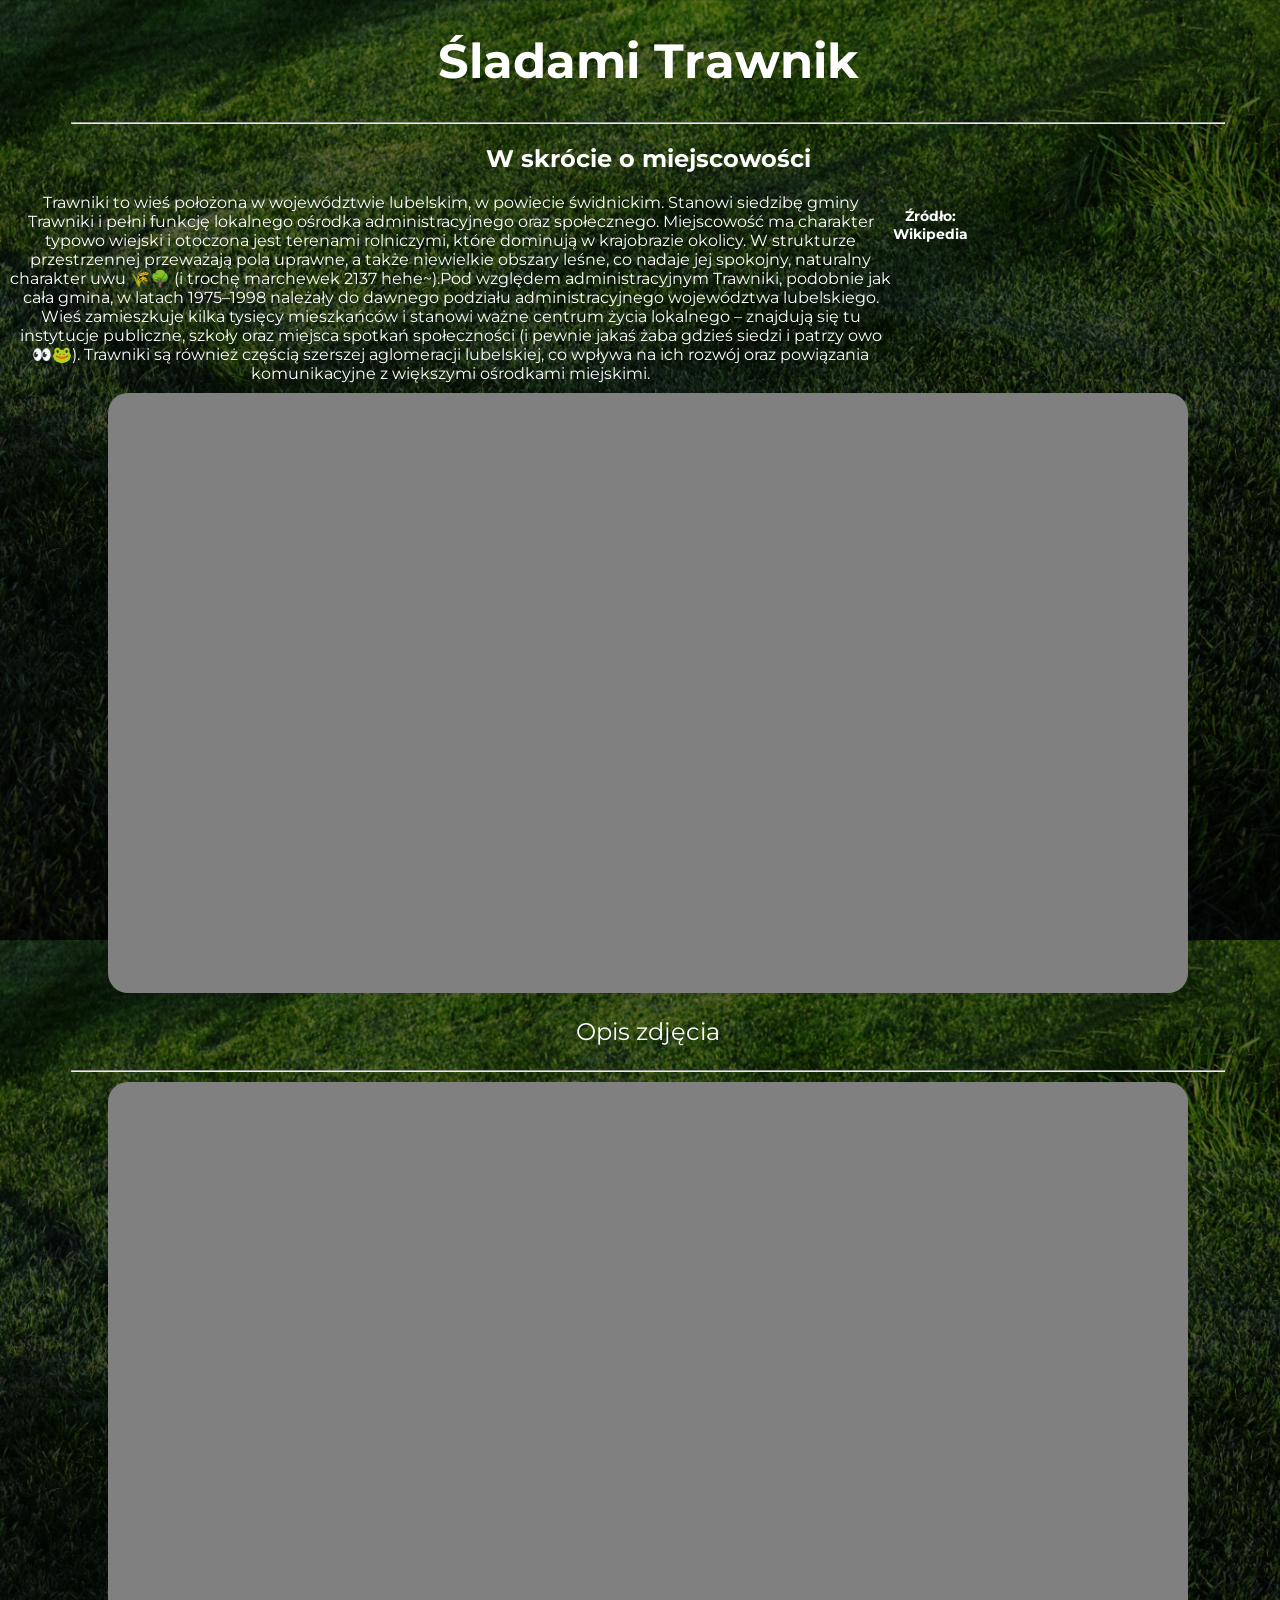
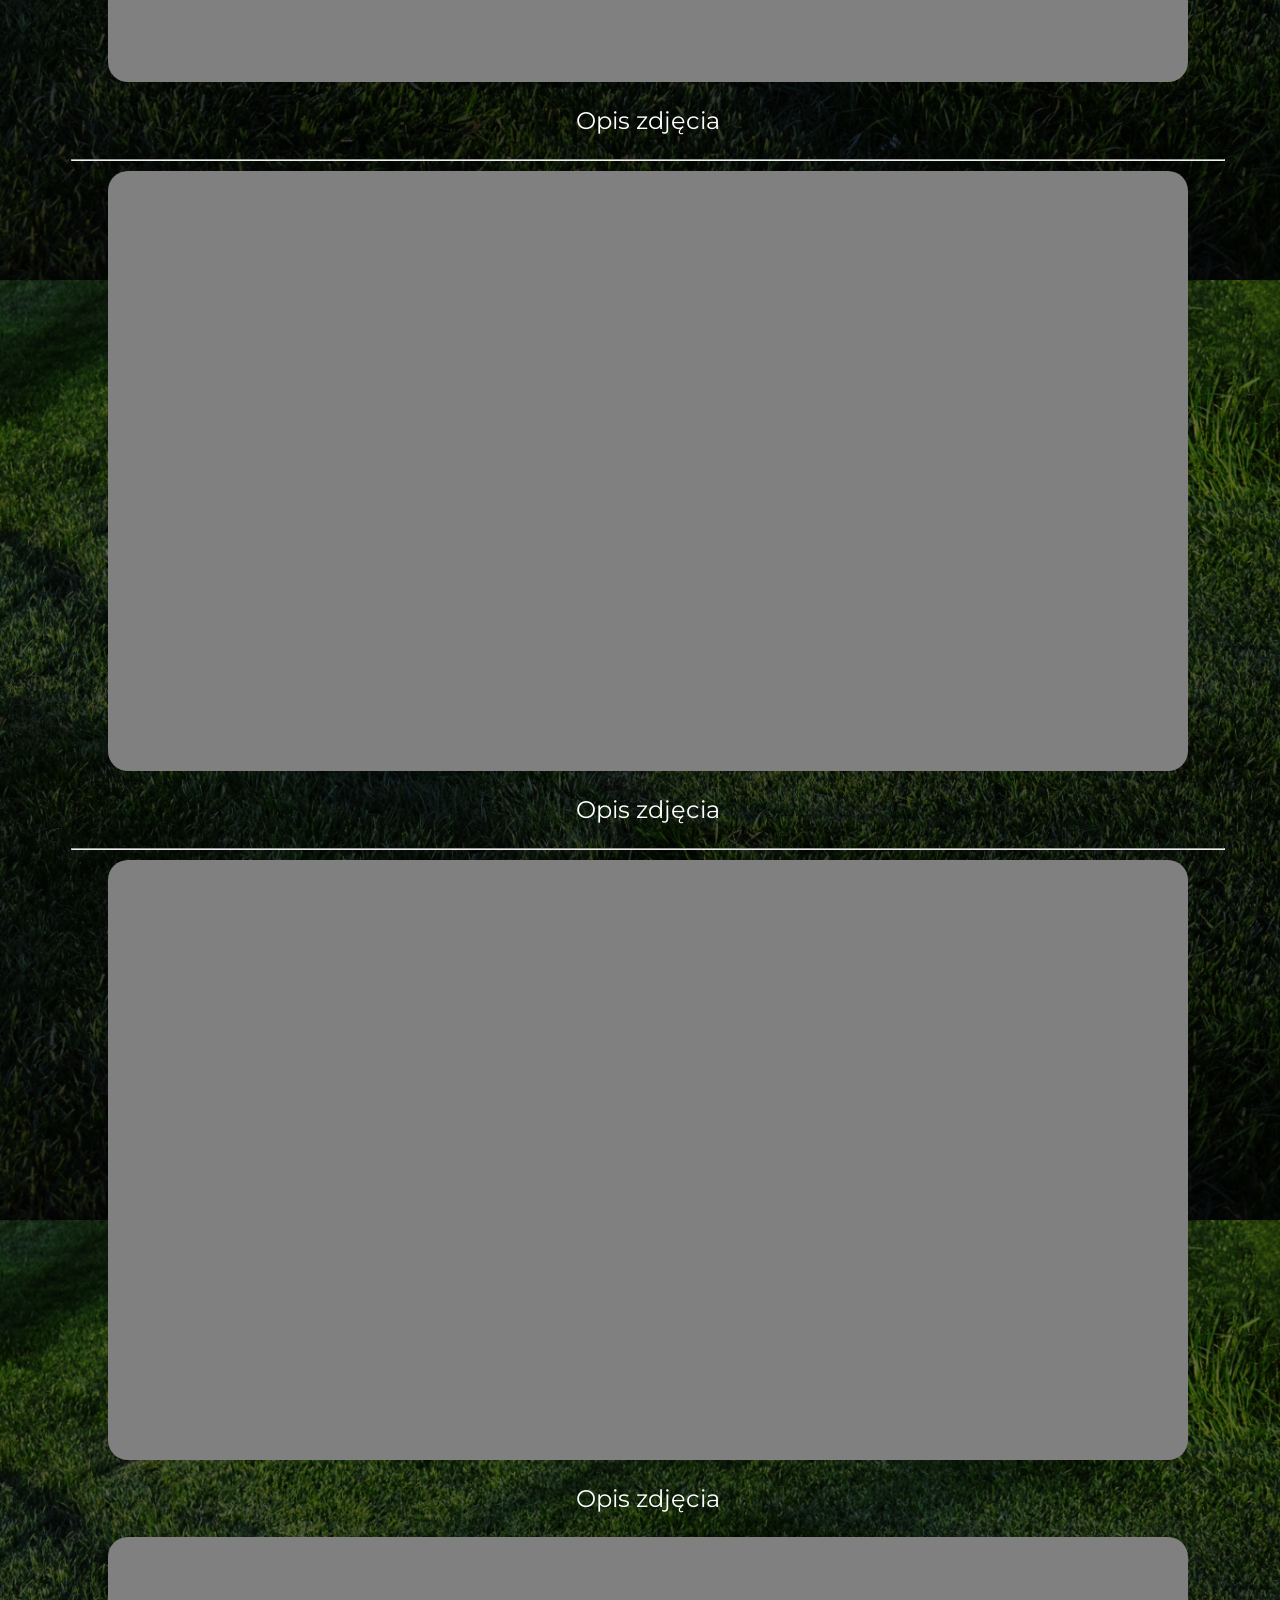
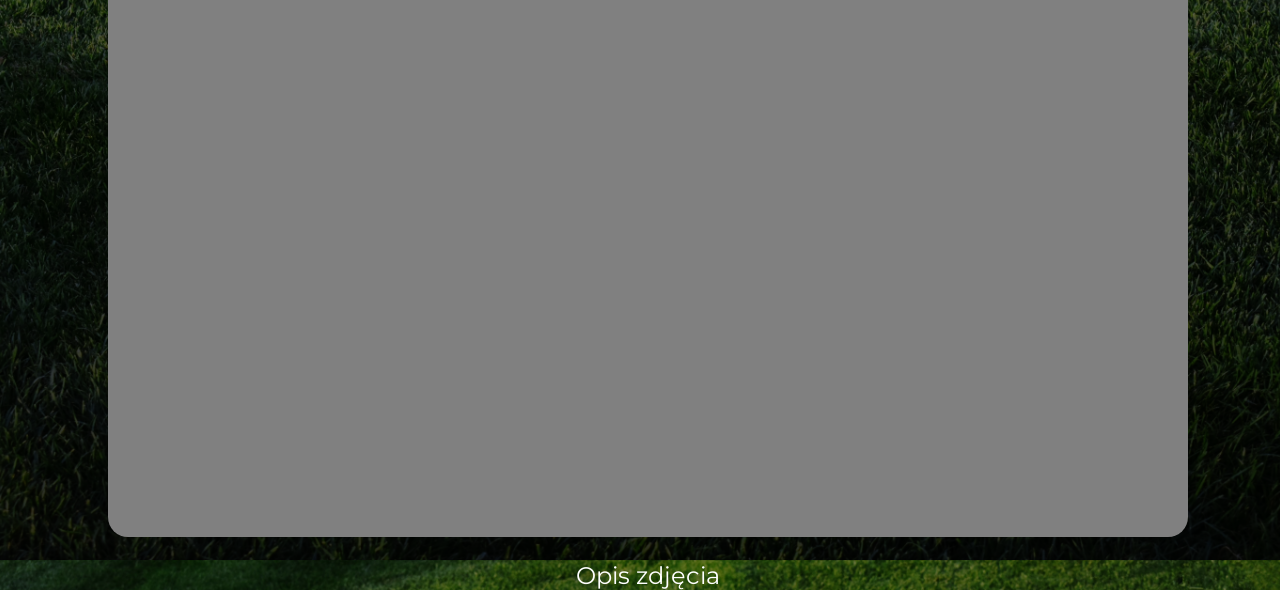
==== index.html @ db534aa2 "font size go smol" ====
<!doctype html>
<html lang="pl">
  <head>
    <meta charset="UTF-8" />
    <meta name="viewport" content="width=device-width, initial-scale=1.0" />
    <link rel="stylesheet" href="styles.css" />
    <link rel="preconnect" href="https://fonts.googleapis.com" />
    <link rel="preconnect" href="https://fonts.gstatic.com" crossorigin />
    <link
      href="https://fonts.googleapis.com/css2?family=Montserrat:ital,wght@0,100..900;1,100..900&display=swap"
      rel="stylesheet"
    />
    <title>Śladami Trawnik...</title>
  </head>

  <body>
    <h1 id="title"></h1>
    <hr />
    <h2>W skrócie o miejscowości</h2>

    <span class="info">
      Trawniki to wieś położona w województwie lubelskim, w powiecie świdnickim. Stanowi siedzibę gminy Trawniki i pełni funkcję lokalnego ośrodka administracyjnego oraz społecznego. Miejscowość ma charakter typowo wiejski i otoczona jest terenami rolniczymi, które dominują w krajobrazie okolicy. W strukturze przestrzennej przeważają pola uprawne, a także niewielkie obszary leśne, co nadaje jej spokojny, naturalny charakter uwu 🌾🌳 (i trochę marchewek 2137 hehe~).Pod względem administracyjnym Trawniki, podobnie jak cała gmina, w latach 1975–1998 należały do dawnego podziału administracyjnego województwa lubelskiego. Wieś zamieszkuje kilka tysięcy mieszkańców i stanowi ważne centrum życia lokalnego – znajdują się tu instytucje publiczne, szkoły oraz miejsca spotkań społeczności (i pewnie jakaś żaba gdzieś siedzi i patrzy owo 👀🐸). Trawniki są również częścią szerszej aglomeracji lubelskiej, co wpływa na ich rozwój oraz powiązania komunikacyjne z większymi ośrodkami miejskimi.
      <p style="font-size:14px"><b>Źródło: Wikipedia</b></p>
      <!-- tu opis jakis krotki-->
    </span>

    <div>
      <div class="image-container">
        <!--tu wstaw obraz-->
      </div>
      <p>Opis zdjęcia</p>
    </div>
    <hr /> 
    <div>
      <div class="image-container">
        <!--tu wstaw obraz-->
      </div>
      <p>Opis zdjęcia</p>
    </div>
    <hr />
    <div>
      <div class="image-container">
        <!--tu wstaw obraz-->
      </div>
      <p>Opis zdjęcia</p>
    </div>
    <hr />
    <div>
      <div class="image-container">
        <!--tu wstaw obraz-->
      </div>
      <p>Opis zdjęcia</p>
    </div>
    <div>
      <div class="image-container">
        <!--tu wstaw obraz-->
      </div>
      <p>Opis zdjęcia</p>
    </div>
    <script src="script.js"></script>
  </body>
</html>
---- styles.css ----
body {
  font-family: "Montserrat", sans-serif;
  background: #000000;
  background-repeat: no-repeat;
  background-attachment: fixed;
  background-size: cover;
  color: #ffffff;
  width: 100%;
  height: 100vh;
  background:
    linear-gradient(rgba(0, 0, 0, 0.5), rgba(0, 0, 0, 0.8)),
    url("/assets/trawnik.webp");
  background-size: cover;
  background-position: center;
  text-align: center;
}

h1 {
  font-weight: bold;
  font-size: 3rem;
}

h2 {
  font-size: 1.5rem;
  animation: letterFadeIn 1.5s ease-out;
}

p {
  font-size: 1.5rem;
  animation: letterFadeIn 1.5s ease-out;
}

.info {
  display: flex;
  justify-self: center;
  width: 75%;
  size: 10px;
}

hr {
  color: #ffffff;
  width: 90%;
}
.letter {
  display: inline-block;
  opacity: 0;
  animation: letterFadeIn 0.1s ease forwards;
}

@keyframes letterFadeIn {
  0% {
    opacity: 0;
  }
  100% {
    opacity: 1;
  }
}

.image-container {
  margin-top: 10px;
  position: relative;
  background-color: grey;
  height: 600px;
  left: 0;
  right: 0;
  margin-left: 100px;
  margin-right: 100px;
  border-radius: 20px;
}
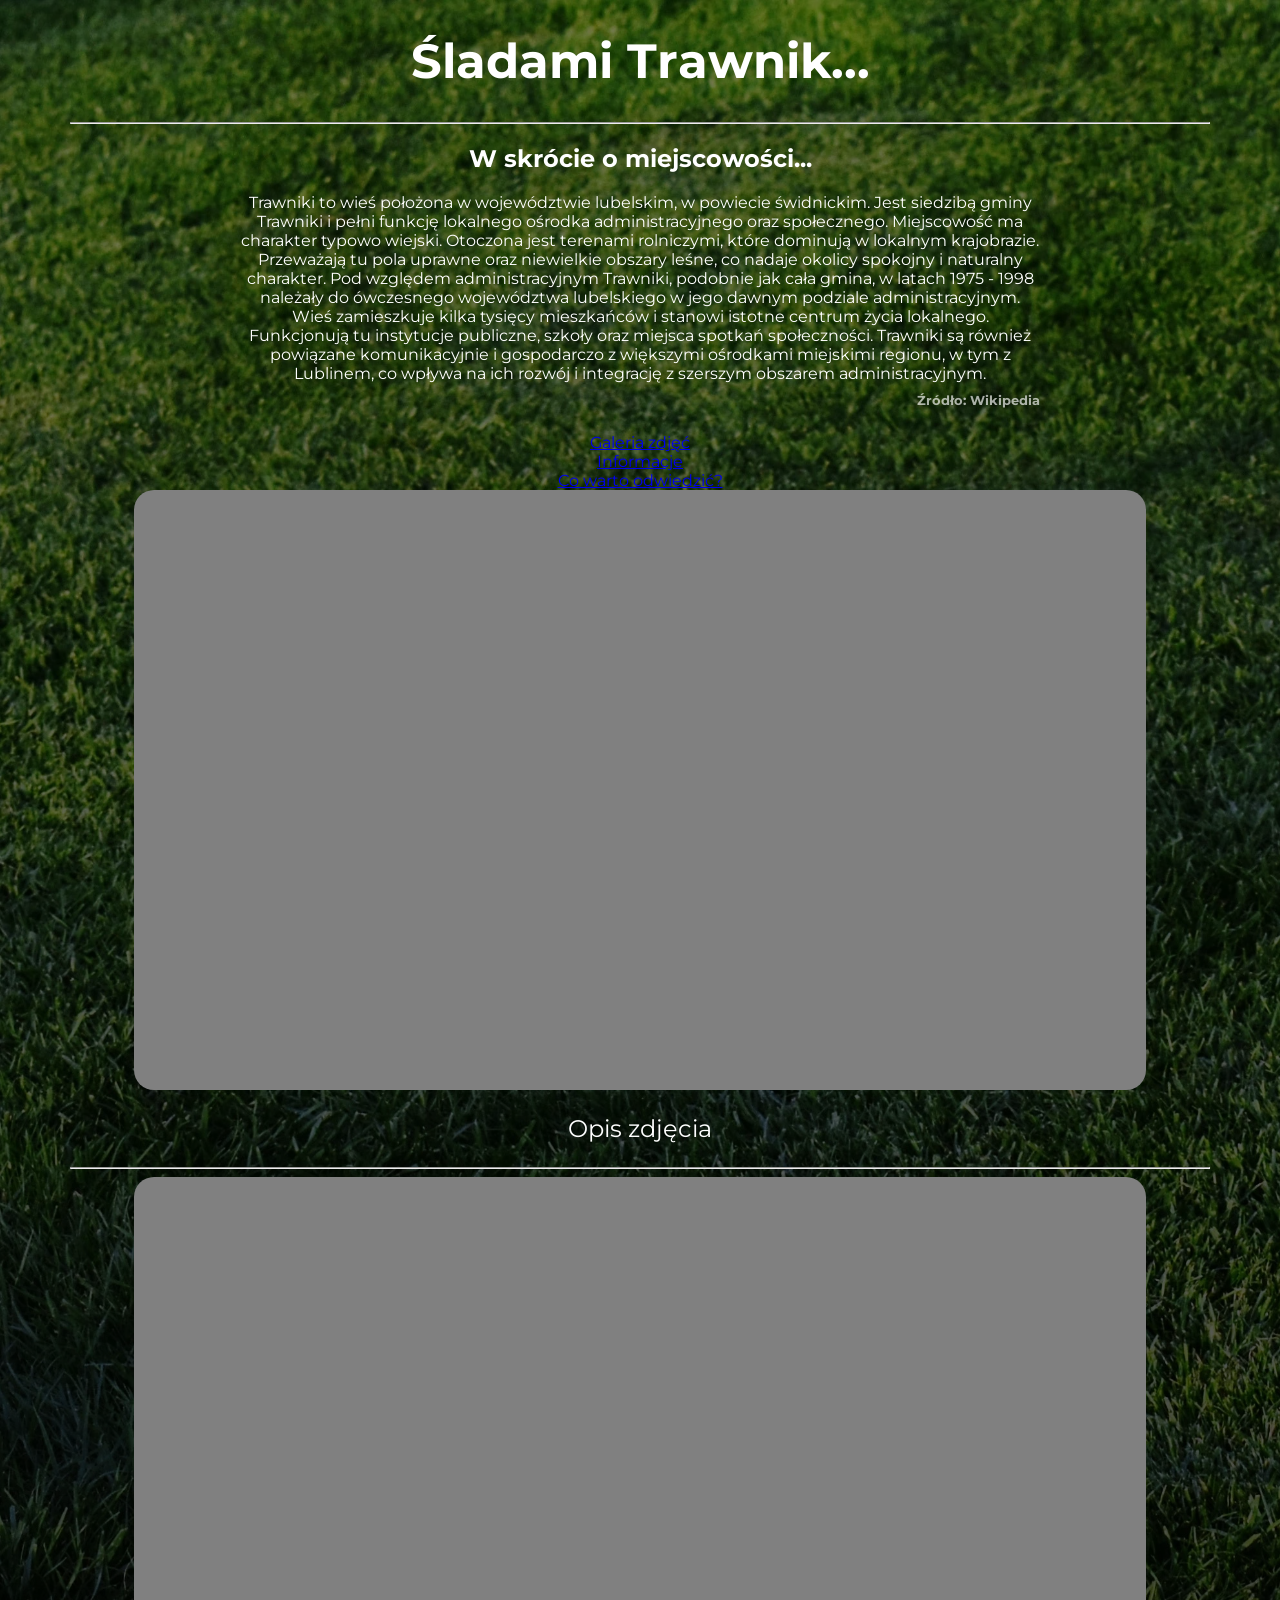
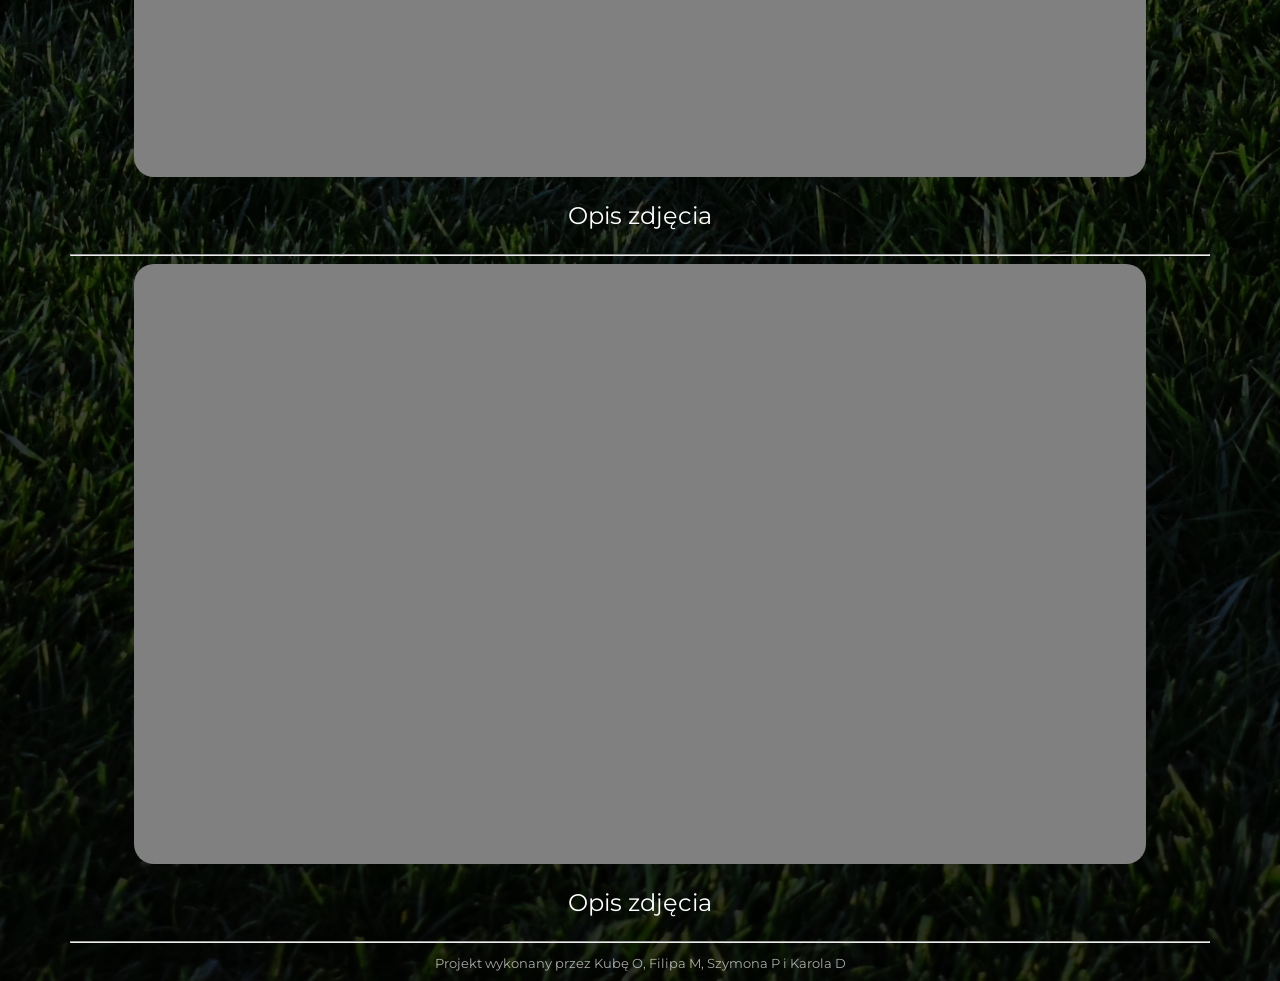
==== commit ddf0dd33: "zmiany i poprawki małe" ====
--- a/index.html
+++ b/index.html
@@ -16,15 +16,21 @@
   <body>
     <h1 id="title"></h1>
     <hr />
-    <h2>W skrócie o miejscowości</h2>
+    <h2>W skrócie o miejscowości...</h2>
 
     <span class="info">
-      Trawniki to wieś położona w województwie lubelskim, w powiecie świdnickim. Stanowi siedzibę gminy Trawniki i pełni funkcję lokalnego ośrodka administracyjnego oraz społecznego. Miejscowość ma charakter typowo wiejski i otoczona jest terenami rolniczymi, które dominują w krajobrazie okolicy. W strukturze przestrzennej przeważają pola uprawne, a także niewielkie obszary leśne, co nadaje jej spokojny, naturalny charakter uwu 🌾🌳 (i trochę marchewek 2137 hehe~).Pod względem administracyjnym Trawniki, podobnie jak cała gmina, w latach 1975–1998 należały do dawnego podziału administracyjnego województwa lubelskiego. Wieś zamieszkuje kilka tysięcy mieszkańców i stanowi ważne centrum życia lokalnego – znajdują się tu instytucje publiczne, szkoły oraz miejsca spotkań społeczności (i pewnie jakaś żaba gdzieś siedzi i patrzy owo 👀🐸). Trawniki są również częścią szerszej aglomeracji lubelskiej, co wpływa na ich rozwój oraz powiązania komunikacyjne z większymi ośrodkami miejskimi.
-      <p style="font-size:14px"><b>Źródło: Wikipedia</b></p>
+      Trawniki to wieś położona w województwie lubelskim, w powiecie świdnickim. Jest siedzibą gminy Trawniki i pełni funkcję lokalnego ośrodka administracyjnego oraz społecznego. Miejscowość ma charakter typowo wiejski. Otoczona jest terenami rolniczymi, które dominują w lokalnym krajobrazie. Przeważają tu pola uprawne oraz niewielkie obszary leśne, co nadaje okolicy spokojny i naturalny charakter. Pod względem administracyjnym Trawniki, podobnie jak cała gmina, w latach 1975 - 1998 należały do ówczesnego województwa lubelskiego w jego dawnym podziale administracyjnym. Wieś zamieszkuje kilka tysięcy mieszkańców i stanowi istotne centrum życia lokalnego. Funkcjonują tu instytucje publiczne, szkoły oraz miejsca spotkań społeczności. Trawniki są również powiązane komunikacyjnie i gospodarczo z większymi ośrodkami miejskimi regionu, w tym z Lublinem, co wpływa na ich rozwój i integrację z szerszym obszarem administracyjnym.
+      <p class="source"><b>Źródło: Wikipedia</b></p>
       <!-- tu opis jakis krotki-->
     </span>
-
-    <div>
+    <div class="links">
+      <a href="#">Galeria zdjęć</a>
+      <a href="#">Informacje</a>
+      <a href="#">Co warto odwiedzić?</a>
+    </div>
+    
+    
+      <div>
       <div class="image-container">
         <!--tu wstaw obraz-->
       </div>
@@ -44,19 +50,11 @@
       </div>
       <p>Opis zdjęcia</p>
     </div>
-    <hr />
-    <div>
-      <div class="image-container">
-        <!--tu wstaw obraz-->
-      </div>
-      <p>Opis zdjęcia</p>
-    </div>
-    <div>
-      <div class="image-container">
-        <!--tu wstaw obraz-->
-      </div>
-      <p>Opis zdjęcia</p>
-    </div>
+    <hr>
+  
+    <footer>
+      <p class="authors">Projekt wykonany przez Kubę O, Filipa M, Szymona P i Karola D</p>
+    </footer>
     <script src="script.js"></script>
   </body>
 </html>
--- a/styles.css
+++ b/styles.css
@@ -5,8 +5,7 @@
   background-attachment: fixed;
   background-size: cover;
   color: #ffffff;
-  width: 100%;
-  height: 100vh;
+  min-height: 100vh;
   background:
     linear-gradient(rgba(0, 0, 0, 0.5), rgba(0, 0, 0, 0.8)),
     url("/assets/trawnik.webp");
@@ -31,10 +30,23 @@
 }
 
 .info {
-  display: flex;
-  justify-self: center;
-  width: 75%;
-  size: 10px;
+  font-size: 1rem;
+  display: block;
+  margin-bottom: 25px;
+  width: 90%; 
+  max-width: 800px; 
+  margin-left: auto;
+  margin-right: auto;
+  text-align: center;
+  word-wrap: break-word;
+}
+
+.source {
+  font-size: 0.8rem;
+  margin-top: 10px;
+  color: #ffffffa7;
+  display: block;
+  text-align: right;
 }
 
 hr {
@@ -56,14 +68,24 @@
   }
 }
 
+.links a {
+
+  display:block;
+}
 .image-container {
-  margin-top: 10px;
-  position: relative;
+  width: 80%; /* Musi być określona szerokość (px, %, lub calc) */
+  margin-left: auto;
+  margin-right: auto;
+  height: 600px;
   background-color: grey;
-  height: 600px;
-  left: 0;
-  right: 0;
-  margin-left: 100px;
-  margin-right: 100px;
   border-radius: 20px;
 }
+
+
+.authors {
+  font-size: 0.8rem;
+  margin-bottom: 10px;
+  color: #ffffffa7;
+  display: block;
+  text-align: center;
+}
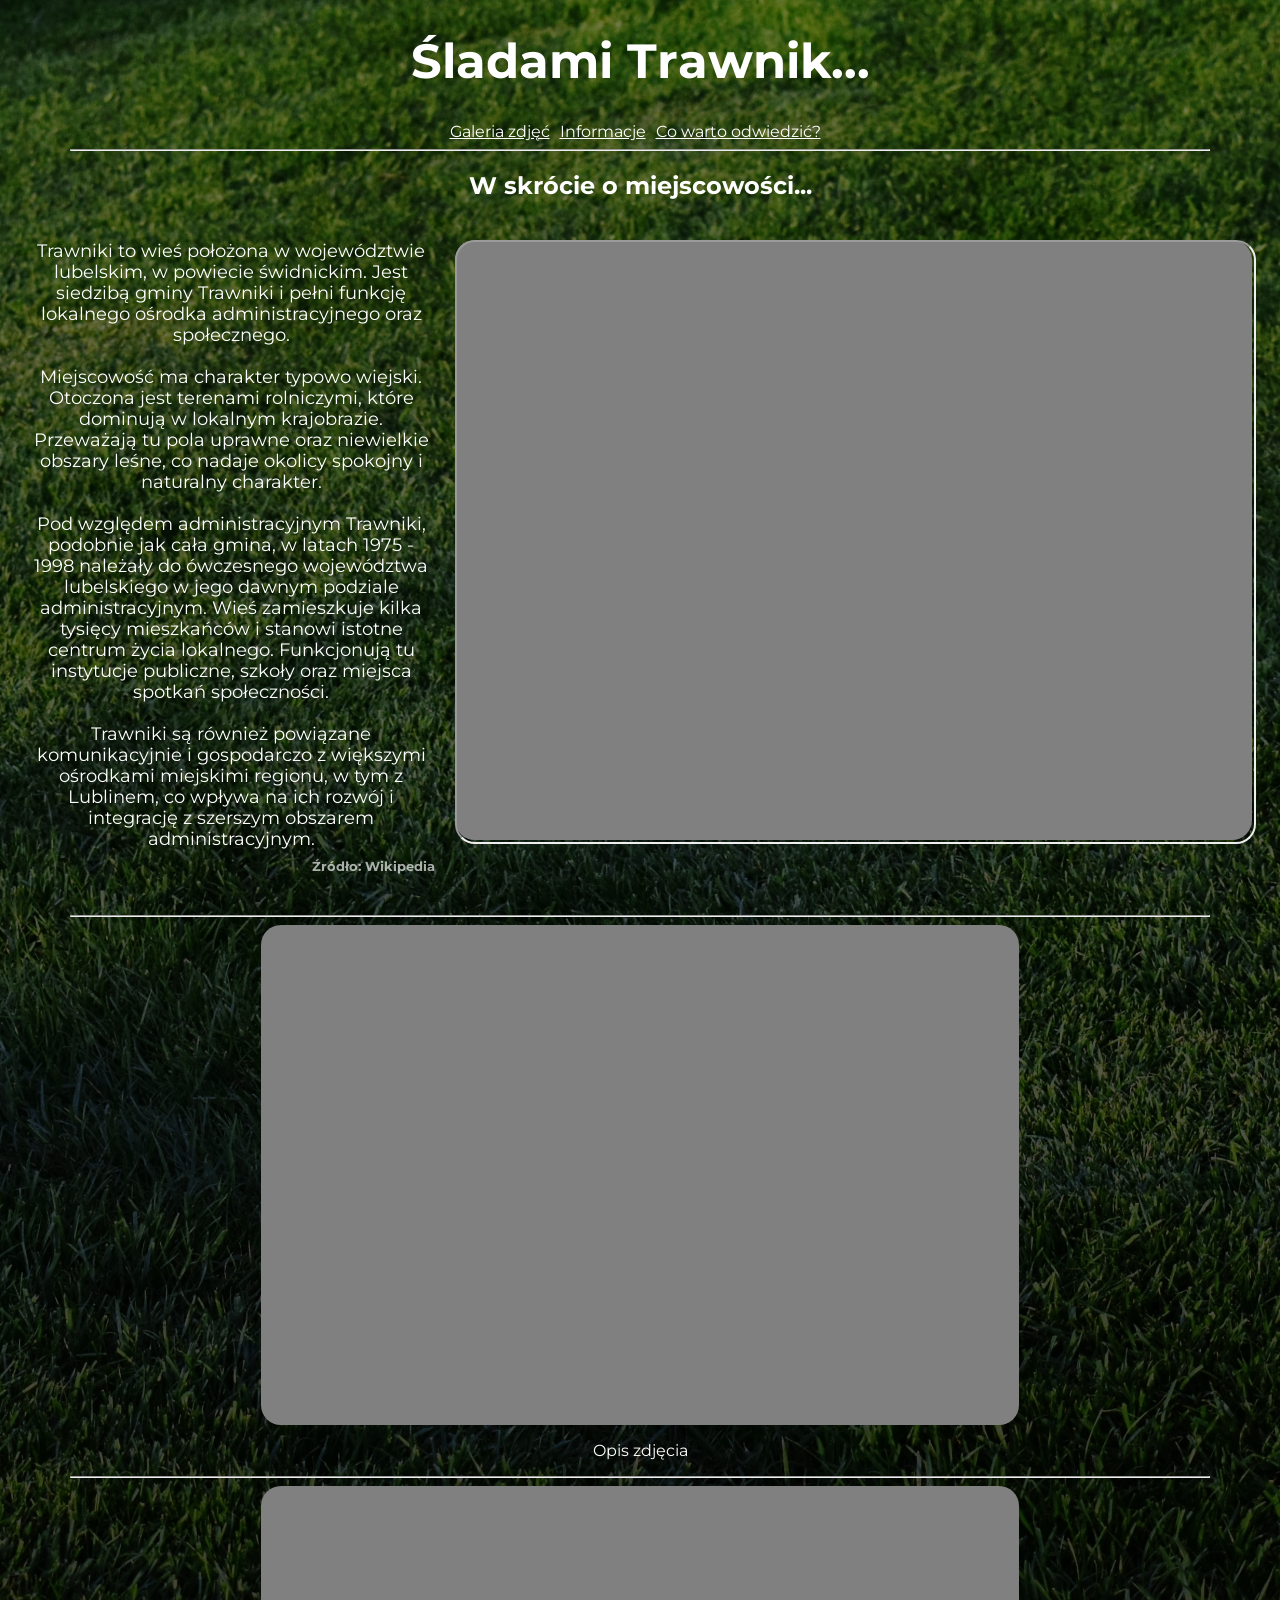
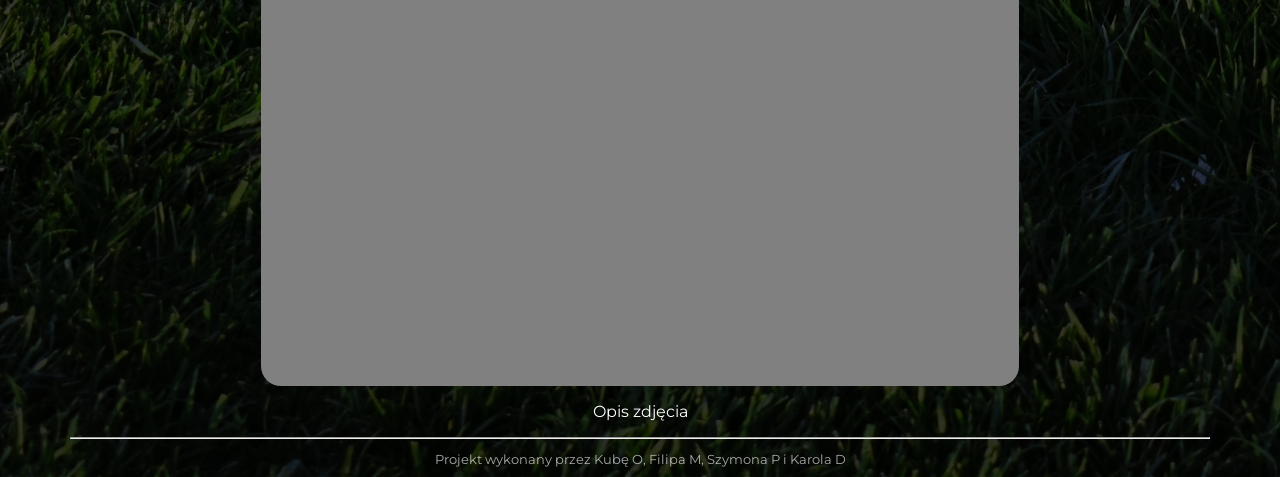
==== commit 56e73808: "mapka i zmiany" ====
--- a/index.html
+++ b/index.html
@@ -14,29 +14,31 @@
   </head>
 
   <body>
-    <h1 id="title"></h1>
-    <hr />
+      <h1 id="title"></h1> 
+      <div class="links">
+      <a href="#">Galeria zdjęć</a>
+      <a href="/info/index.html">Informacje</a>
+      <a href="#">Co warto odwiedzić?</a>
+      </div>
+      <hr />
+
     <h2>W skrócie o miejscowości...</h2>
 
-    <span class="info">
-      Trawniki to wieś położona w województwie lubelskim, w powiecie świdnickim. Jest siedzibą gminy Trawniki i pełni funkcję lokalnego ośrodka administracyjnego oraz społecznego. Miejscowość ma charakter typowo wiejski. Otoczona jest terenami rolniczymi, które dominują w lokalnym krajobrazie. Przeważają tu pola uprawne oraz niewielkie obszary leśne, co nadaje okolicy spokojny i naturalny charakter. Pod względem administracyjnym Trawniki, podobnie jak cała gmina, w latach 1975 - 1998 należały do ówczesnego województwa lubelskiego w jego dawnym podziale administracyjnym. Wieś zamieszkuje kilka tysięcy mieszkańców i stanowi istotne centrum życia lokalnego. Funkcjonują tu instytucje publiczne, szkoły oraz miejsca spotkań społeczności. Trawniki są również powiązane komunikacyjnie i gospodarczo z większymi ośrodkami miejskimi regionu, w tym z Lublinem, co wpływa na ich rozwój i integrację z szerszym obszarem administracyjnym.
-      <p class="source"><b>Źródło: Wikipedia</b></p>
-      <!-- tu opis jakis krotki-->
-    </span>
-    <div class="links">
-      <a href="#">Galeria zdjęć</a>
-      <a href="#">Informacje</a>
-      <a href="#">Co warto odwiedzić?</a>
+    <div class="main-info">
+      <div class="text-container">
+        <span class="info">
+      Trawniki to wieś położona w województwie lubelskim, w powiecie świdnickim. Jest siedzibą gminy Trawniki i pełni funkcję lokalnego ośrodka administracyjnego oraz społecznego. <br/> <br/>  Miejscowość ma charakter typowo wiejski. Otoczona jest terenami rolniczymi, które dominują w lokalnym krajobrazie. Przeważają tu pola uprawne oraz niewielkie obszary leśne, co nadaje okolicy spokojny i naturalny charakter. <br/> <br/> Pod względem administracyjnym Trawniki, podobnie jak cała gmina, w latach 1975 - 1998 należały do ówczesnego województwa lubelskiego w jego dawnym podziale administracyjnym. Wieś zamieszkuje kilka tysięcy mieszkańców i stanowi istotne centrum życia lokalnego. Funkcjonują tu instytucje publiczne, szkoły oraz miejsca spotkań społeczności.
+      <br/> <br/> Trawniki są również powiązane komunikacyjnie i gospodarczo z większymi ośrodkami miejskimi regionu, w tym z Lublinem, co wpływa na ich rozwój i integrację z szerszym obszarem administracyjnym. 
+        </span>
+        <p class="source"><b>Źródło: Wikipedia</b></p>
+      </div>
+      <div class="map-embed">
+        <iframe src="https://www.google.com/maps/embed?pb=!1m14!1m8!1m3!1d26734.047785374652!2d22.9706267017064!3d51.136346367677696!3m2!1i1024!2i768!4f13.1!3m3!1m2!1s0x4723a7d27adbfadb%3A0x109684c0a94442af!2sTrawniki!5e0!3m2!1spl!2spl!4v1778833282920!5m2!1spl!2spl" referrerpolicy="no-referrer-when-downgrade"></iframe>
+      </div>
     </div>
-    
-    
-      <div>
-      <div class="image-container">
-        <!--tu wstaw obraz-->
-      </div>
-      <p>Opis zdjęcia</p>
-    </div>
-    <hr /> 
+
+    <hr/>
+
     <div>
       <div class="image-container">
         <!--tu wstaw obraz-->
--- a/styles.css
+++ b/styles.css
@@ -12,11 +12,13 @@
   background-size: cover;
   background-position: center;
   text-align: center;
+  top: 0;
 }
 
 h1 {
   font-weight: bold;
   font-size: 3rem;
+
 }
 
 h2 {
@@ -24,19 +26,10 @@
   animation: letterFadeIn 1.5s ease-out;
 }
 
-p {
-  font-size: 1.5rem;
-  animation: letterFadeIn 1.5s ease-out;
-}
-
 .info {
-  font-size: 1rem;
+  font-size: 1.1rem;
   display: block;
-  margin-bottom: 25px;
-  width: 90%; 
-  max-width: 800px; 
-  margin-left: auto;
-  margin-right: auto;
+  max-width: 500px; 
   text-align: center;
   word-wrap: break-word;
 }
@@ -45,7 +38,6 @@
   font-size: 0.8rem;
   margin-top: 10px;
   color: #ffffffa7;
-  display: block;
   text-align: right;
 }
 
@@ -68,19 +60,45 @@
   }
 }
 
+.links {
+  display: flex;
+  justify-content: center;
+}
 .links a {
+  margin-right: 10px;
+  color: #ffffff;
+  }
 
-  display:block;
+.main-info {
+  display: flex;
+  flex-direction: row;
+  padding: 20px;
+  align-self: center;
 }
 .image-container {
-  width: 80%; /* Musi być określona szerokość (px, %, lub calc) */
+  width: 60%; 
   margin-left: auto;
   margin-right: auto;
+  height: 500px;
+  background-color: grey;
+  border-radius: 20px;
+}
+
+.text-container {
+  padding-right: 20px;
+}
+.map-embed iframe {
+  height: 100%;
+  width: 100%;
+  border-radius: 20px;
+}
+
+.map-embed {
+  width: 80%;
   height: 600px;
   background-color: grey;
   border-radius: 20px;
 }
-
 
 .authors {
   font-size: 0.8rem;
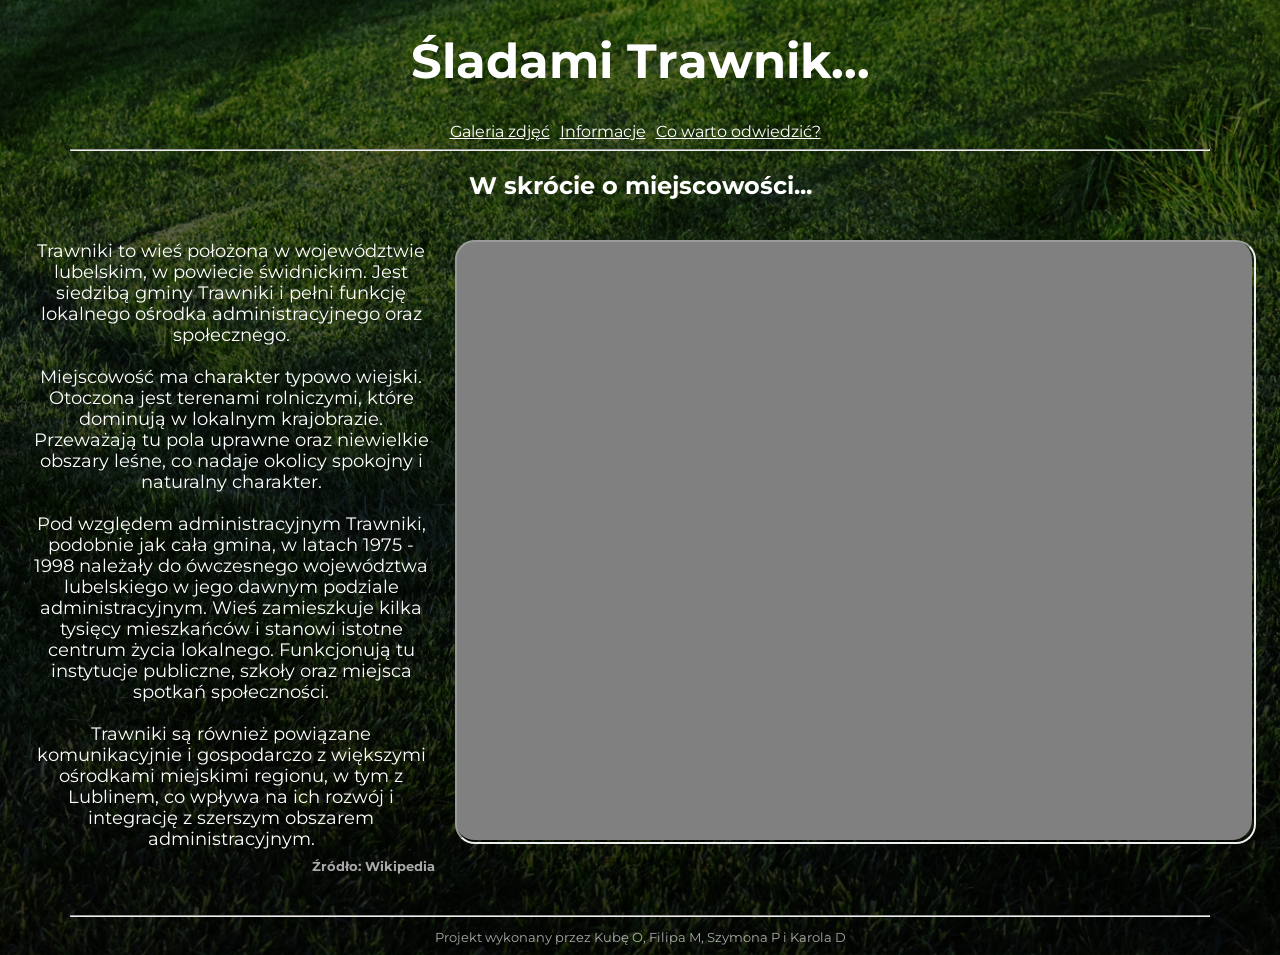
==== commit f10f5ff8: "obrazki i galeria" ====
--- a/index.html
+++ b/index.html
@@ -16,9 +16,9 @@
   <body>
       <h1 id="title"></h1> 
       <div class="links">
-      <a href="#">Galeria zdjęć</a>
+      <a href="/gallery/index.html">Galeria zdjęć</a>
       <a href="/info/index.html">Informacje</a>
-      <a href="#">Co warto odwiedzić?</a>
+      <a href="/places_to_visit/index.html">Co warto odwiedzić?</a>
       </div>
       <hr />
 
@@ -38,21 +38,6 @@
     </div>
 
     <hr/>
-
-    <div>
-      <div class="image-container">
-        <!--tu wstaw obraz-->
-      </div>
-      <p>Opis zdjęcia</p>
-    </div>
-    <hr />
-    <div>
-      <div class="image-container">
-        <!--tu wstaw obraz-->
-      </div>
-      <p>Opis zdjęcia</p>
-    </div>
-    <hr>
   
     <footer>
       <p class="authors">Projekt wykonany przez Kubę O, Filipa M, Szymona P i Karola D</p>
--- a/styles.css
+++ b/styles.css
@@ -60,6 +60,19 @@
   }
 }
 
+.back-button {
+  color:#ffffff;
+  justify-content: left;
+  padding-left: 10px;
+  padding-right: 10px;
+  padding-bottom: 5px;
+  padding-top: 5px;
+  border: 1px;
+  border-radius: 5px;
+  border-color: #ffffff;
+  margin-bottom: 20px;
+}
+
 .links {
   display: flex;
   justify-content: center;
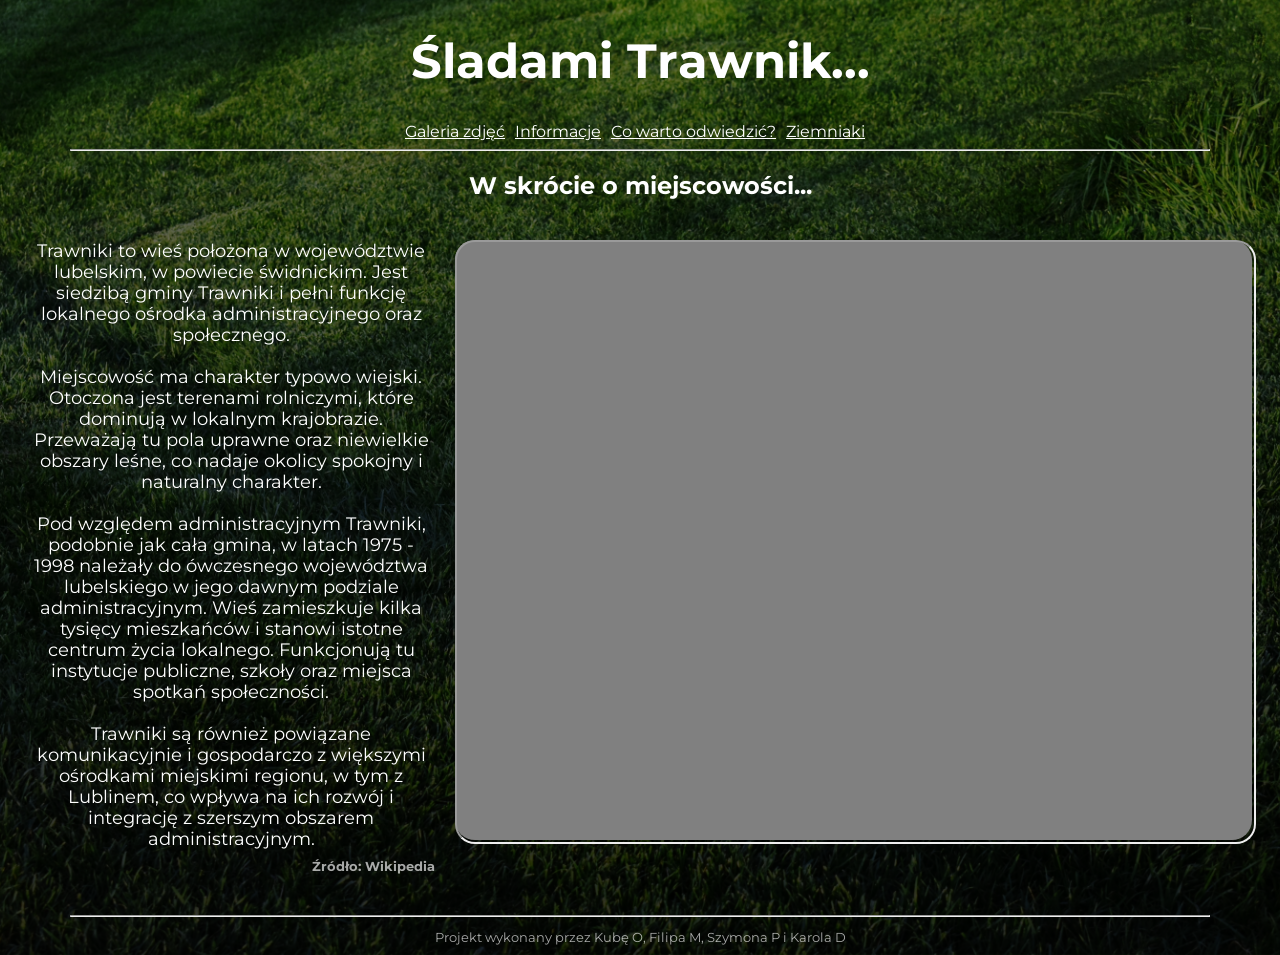
==== commit e2ee85c8: "Add link to potato.html in the navigation" ====
--- a/index.html
+++ b/index.html
@@ -19,6 +19,7 @@
       <a href="/gallery/index.html">Galeria zdjęć</a>
       <a href="/info/index.html">Informacje</a>
       <a href="/places_to_visit/index.html">Co warto odwiedzić?</a>
+      <a href="potato.html">Ziemniaki</a>
       </div>
       <hr />
 
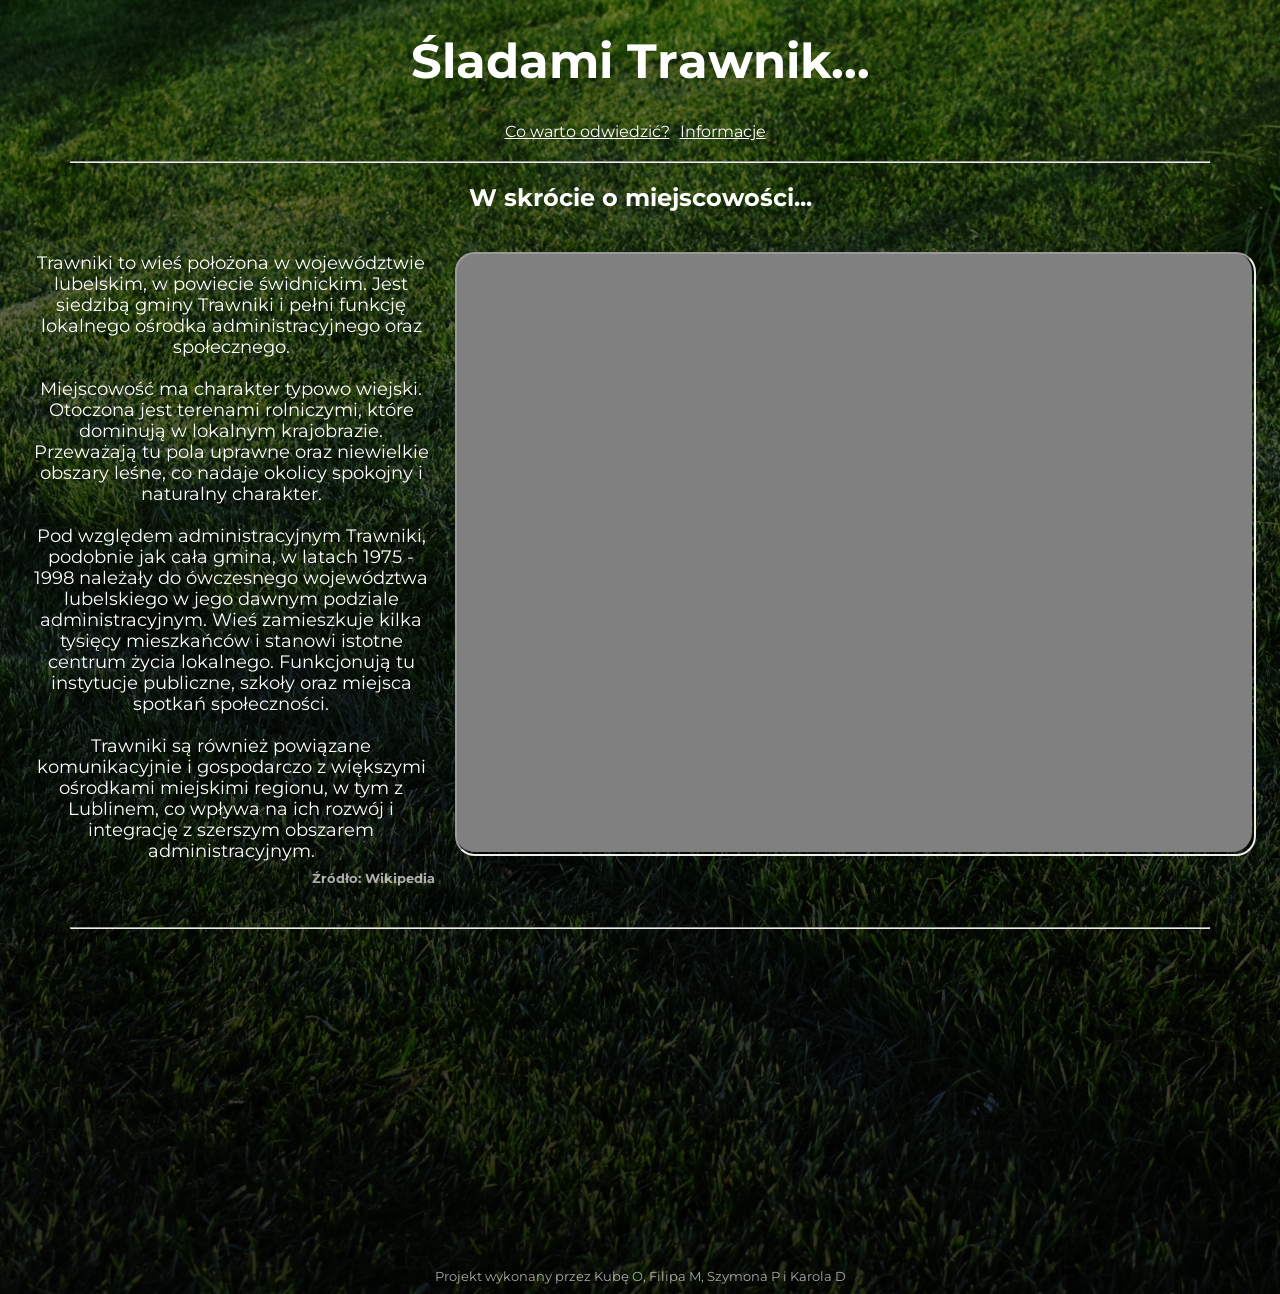
==== commit 91440404: "Opisy zdjęć i ich edycja. Co-authored-by: TadekKostka" ====
--- a/index.html
+++ b/index.html
@@ -16,10 +16,8 @@
   <body>
       <h1 id="title"></h1> 
       <div class="links">
-      <a href="/gallery/index.html">Galeria zdjęć</a>
+      <a href="/places_to_visit/index.html">Co warto odwiedzić?</a>
       <a href="/info/index.html">Informacje</a>
-      <a href="/places_to_visit/index.html">Co warto odwiedzić?</a>
-      <a href="potato.html">Ziemniaki</a>
       </div>
       <hr />
 
@@ -40,6 +38,7 @@
 
     <hr/>
   
+    <iframe class="video" src="https://www.youtube.com/embed/K71wS8IIols?si=y4xhnWakykMPBPhh" title="YouTube video player" frameborder="0" allow="accelerometer; autoplay; clipboard-write; encrypted-media; gyroscope; picture-in-picture; web-share" referrerpolicy="strict-origin-when-cross-origin" allowfullscreen></iframe>
     <footer>
       <p class="authors">Projekt wykonany przez Kubę O, Filipa M, Szymona P i Karola D</p>
     </footer>
--- a/styles.css
+++ b/styles.css
@@ -65,17 +65,21 @@
   justify-content: left;
   padding-left: 10px;
   padding-right: 10px;
-  padding-bottom: 5px;
+  padding-bottom: 10px;
   padding-top: 5px;
   border: 1px;
   border-radius: 5px;
   border-color: #ffffff;
+}
+
+.back-button a {
   margin-bottom: 20px;
 }
 
 .links {
   display: flex;
   justify-content: center;
+  margin-bottom: 20px;
 }
 .links a {
   margin-right: 10px;
@@ -89,14 +93,19 @@
   align-self: center;
 }
 .image-container {
-  width: 60%; 
+  width: 400px; 
+  height: 600px;
+  display: flex;
+  justify-content: center;
   margin-left: auto;
   margin-right: auto;
-  height: 500px;
-  background-color: grey;
+  object-fit: contain;
   border-radius: 20px;
 }
 
+.image-container img {
+  border-radius: 10px;
+}
 .text-container {
   padding-right: 20px;
 }
@@ -113,10 +122,14 @@
   border-radius: 20px;
 }
 
+.video {
+  height: 315px;
+  width: 650px;
+}
 .authors {
   font-size: 0.8rem;
   margin-bottom: 10px;
   color: #ffffffa7;
   display: block;
   text-align: center;
-}+}
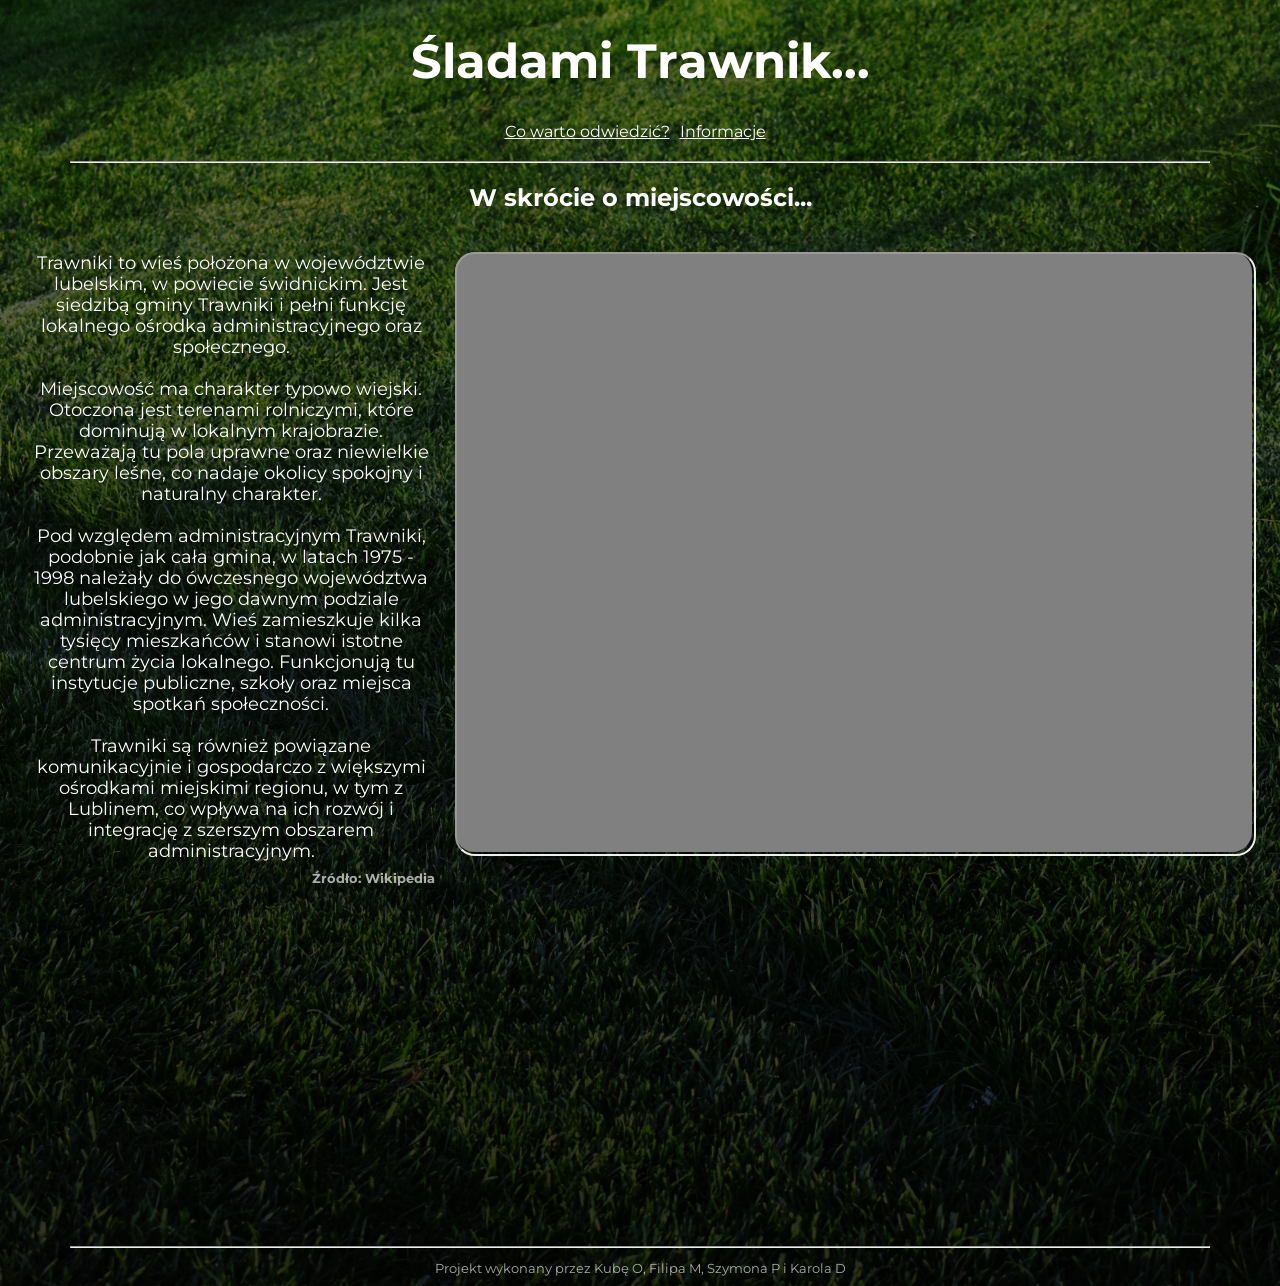
==== commit 17192ca4: "dodalem kosciol" ====
--- a/index.html
+++ b/index.html
@@ -36,9 +36,10 @@
       </div>
     </div>
 
-    <hr/>
   
     <iframe class="video" src="https://www.youtube.com/embed/K71wS8IIols?si=y4xhnWakykMPBPhh" title="YouTube video player" frameborder="0" allow="accelerometer; autoplay; clipboard-write; encrypted-media; gyroscope; picture-in-picture; web-share" referrerpolicy="strict-origin-when-cross-origin" allowfullscreen></iframe>
+    
+    <hr/>
     <footer>
       <p class="authors">Projekt wykonany przez Kubę O, Filipa M, Szymona P i Karola D</p>
     </footer>
